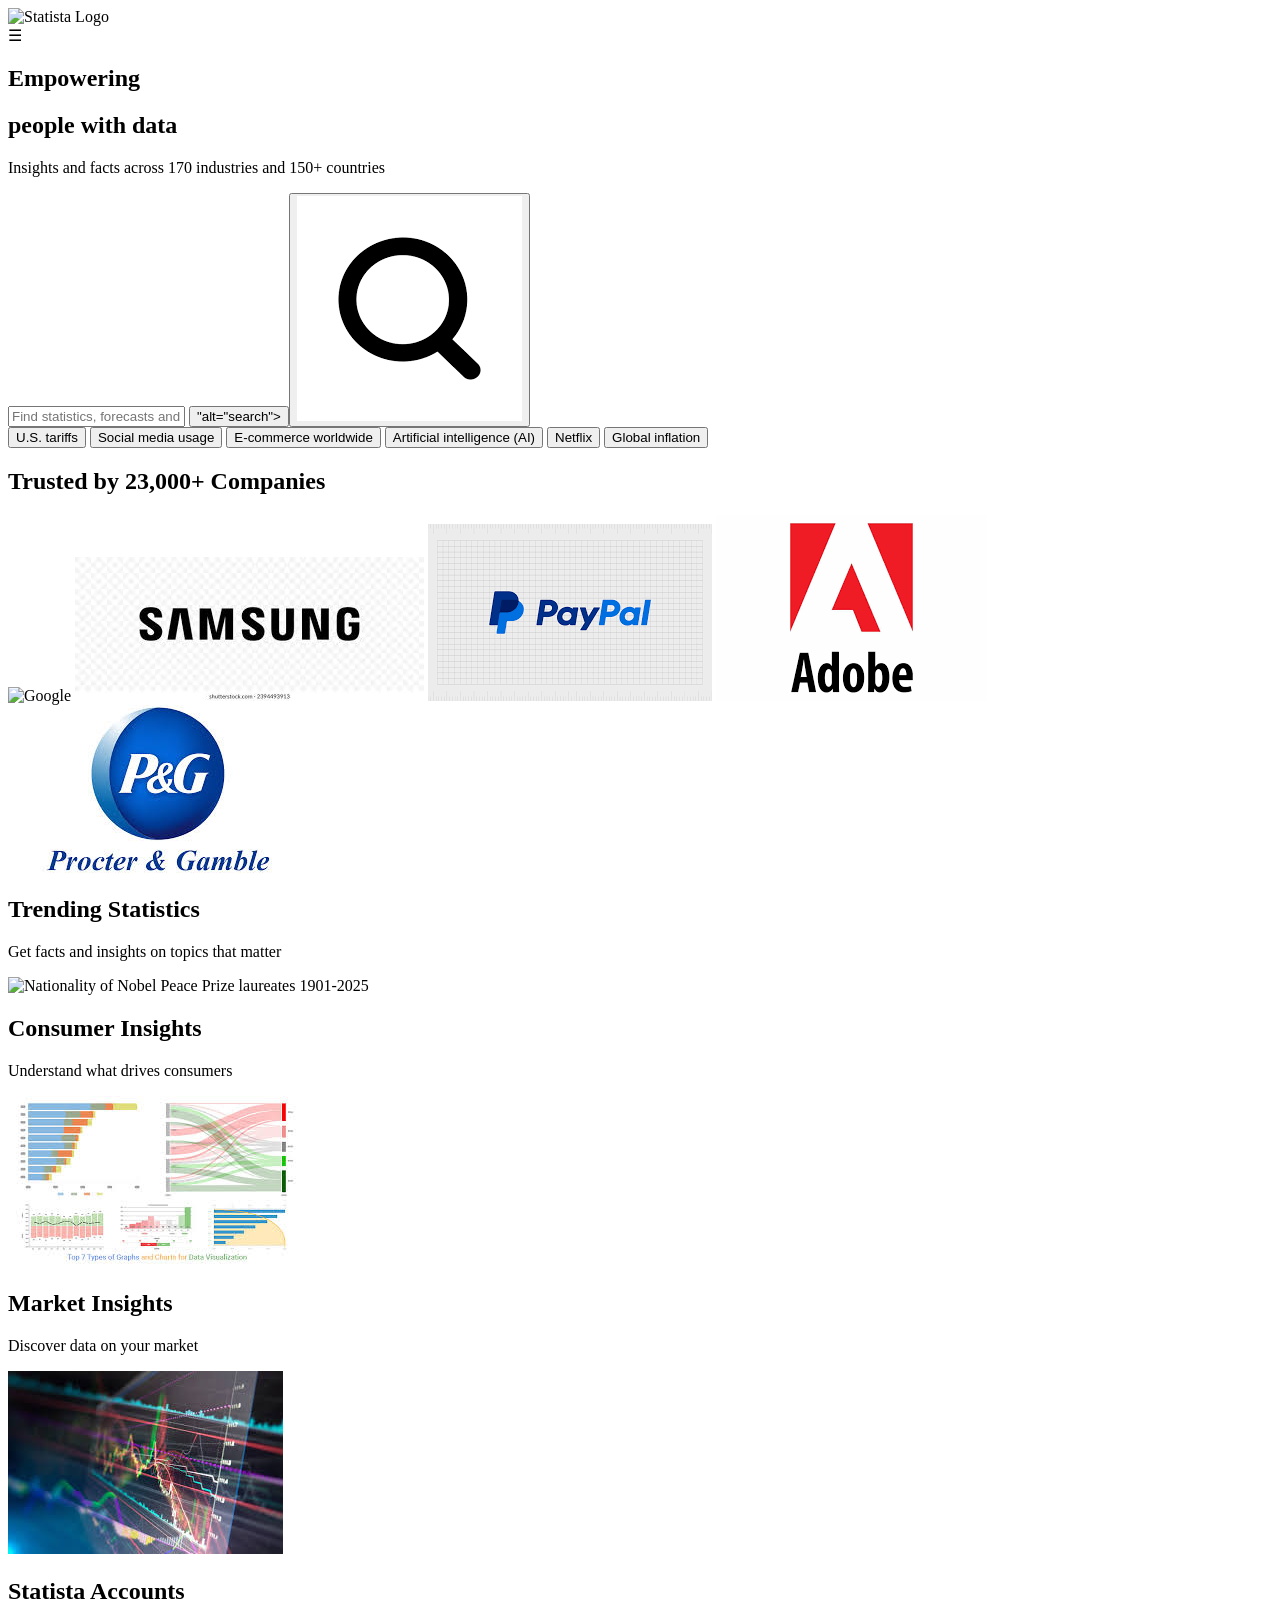
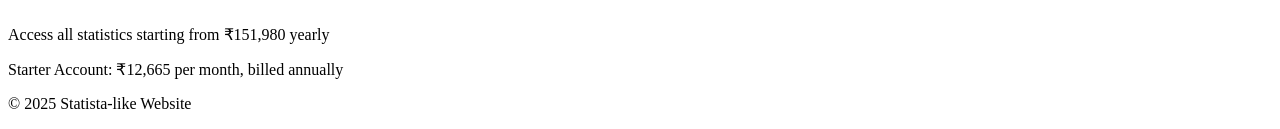
==== index.html @ 926d548a "Add files via upload" ====
<!DOCTYPE html>
<html lang="en">
<head>
    <meta charset="UTF-8">
    <title>Statista Demo</title>
    <link rel="stylesheet" href="v.css">
</head>
<body>
    <header class="header">
        <img src="https://encrypted-tbn0.gstatic.com/images?q=tbn:ANd9GcTZRBNmAUA8llWJ3llRZCnLvHSf0WxnMzXpCw&s " class="logo" alt="Statista Logo">
        <div class="menu">☰</div>
    </header>
                
    
    <section class="hero">
        <h1>Empowering</h1>
        <h2>people with data</h2>

        <p>Insights and facts across 170 industries and 150+ countries</p>

        
        <div class="search-box">
            <input type="text" placeholder="Find statistics, forecasts and reports">
            <button>"alt="search">
            <button>
                <img src="[data-uri]"alt="search">
        </button>
    </div>

        
        <div class="buttons">
            <button>U.S. tariffs</button>
            <button>Social media usage</button>
            <button>E-commerce worldwide</button>
            <button>Artificial intelligence (AI)</button>
            <button>Netflix</button>
            <button>Global inflation</button>
        </div>
 <header>
        <h1>Trusted by 23,000+ Companies</h1>
        <div class="companies">
            <img src=" https://encrypted-tbn0.gstatic.com/images?q=tbn:ANd9GcSKh9hPl8Xf3WmnsIdyvFYon4eW0Q4YN_txBg&s" alt="Google">
            <img src="[data-uri]" alt="Samsung">
            <img src="[data-uri]" alt="PayPal">
            <img src="[data-uri]" alt="Adobe">
            <img src="[data-uri]" alt="P&G">
        </div>
    </header>

    <section class="trending-statistics">
        <h2>Trending Statistics</h2>
        <p>Get facts and insights on topics that matter</p>
        <img src="https://encrypted-tbn0.gstatic.com/images?q=tbn:ANd9GcTdrpmdKosoWRfrHRn5On1GTqeqLWasMrAXJA&s" alt="Nationality of Nobel Peace Prize laureates 1901-2025">
    </section>

    <section class="consumer-insights">
        <h2>Consumer Insights</h2>
        <p>Understand what drives consumers</p>
        <img src="[data-uri]" alt="Industrial Robots Tasks">
    </section>

    <section class="market-insights">
        <h2>Market Insights</h2>
        <p>Discover data on your market</p>
        <image src="[data-uri]  "alt="market insights"
    </section>

    <section class="subscription">
        <h2>Statista Accounts</h2>
        <p>Access all statistics starting from ₹151,980 yearly</p>
        <p>Starter Account: ₹12,665 per month, billed annually</p>
    </section>

    <footer>
        <p>&copy; 2025 Statista-like Website</p>
    </footer>
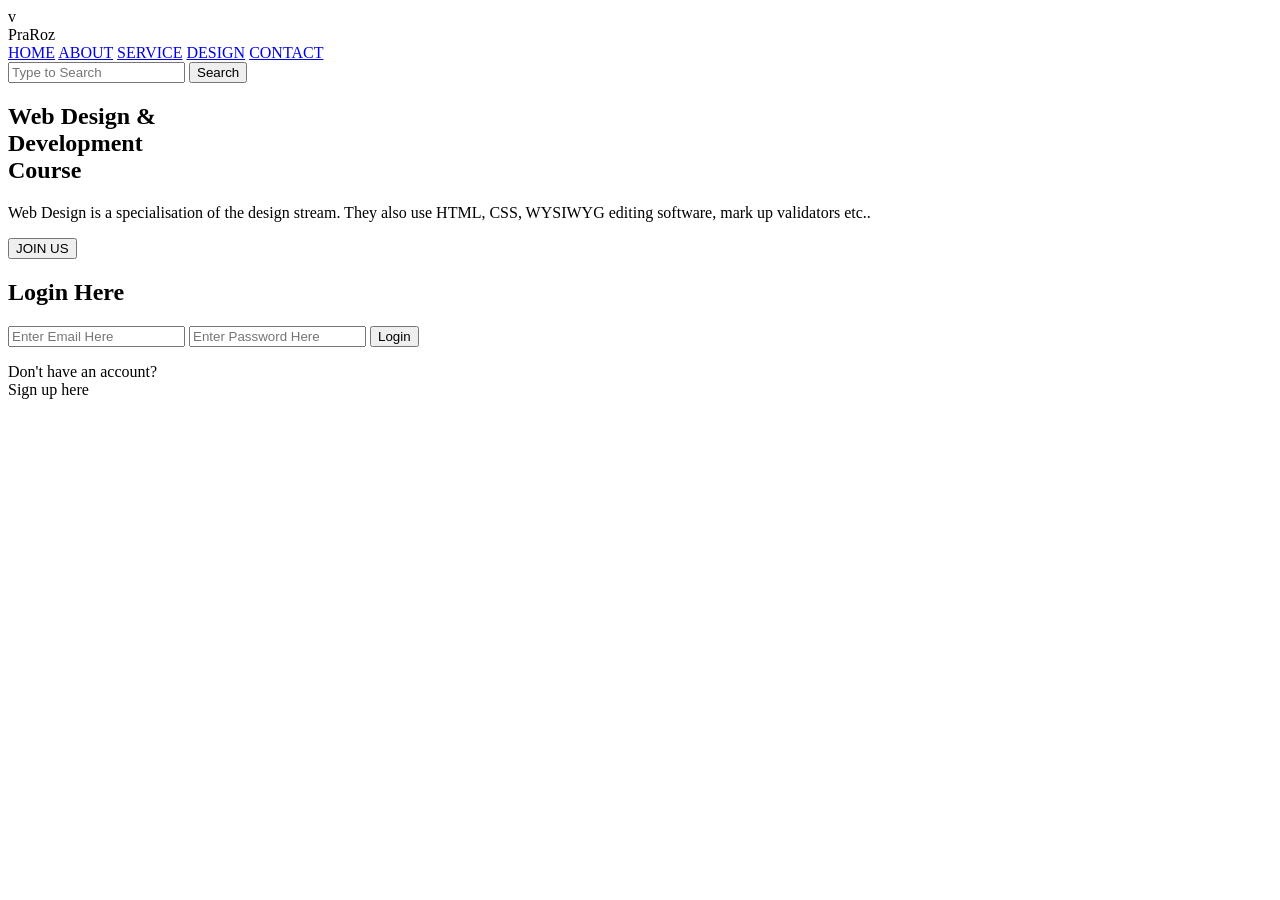
==== commit 4d8e5fd7: "Add files via upload" ====
--- a/index.html
+++ b/index.html
@@ -1,78 +1,45 @@
-<!DOCTYPE html>
+v<!DOCTYPE html>
 <html lang="en">
 <head>
-    <meta charset="UTF-8">
-    <title>Statista Demo</title>
-    <link rel="stylesheet" href="v.css">
+  <meta charset="UTF-8">
+  <meta name="viewport" content="width=device-width, initial-scale=1.0">
+  <title>PraRoz</title>
+  <link rel="stylesheet" href="praroz.css">
 </head>
 <body>
-    <header class="header">
-        <img src="https://encrypted-tbn0.gstatic.com/images?q=tbn:ANd9GcTZRBNmAUA8llWJ3llRZCnLvHSf0WxnMzXpCw&s " class="logo" alt="Statista Logo">
-        <div class="menu">☰</div>
-    </header>
-                
-    
-    <section class="hero">
-        <h1>Empowering</h1>
-        <h2>people with data</h2>
 
-        <p>Insights and facts across 170 industries and 150+ countries</p>
+<header>
+  <div class="logo">PraRoz</div>
+  <nav>
+    <a href="#">HOME</a>
+    <a href="#">ABOUT</a>
+    <a href="#">SERVICE</a>
+    <a href="#">DESIGN</a>
+    <a href="#">CONTACT</a>
+  </nav>
+  <div class="search-box">
+    <input type="text" placeholder="Type to Search">
+    <button>Search</button>
+  </div>
+</header>
 
-        
-        <div class="search-box">
-            <input type="text" placeholder="Find statistics, forecasts and reports">
-            <button>"alt="search">
-            <button>
-                <img src="[data-uri]"alt="search">
-        </button>
-    </div>
+<section class="hero">
+  <div class="content">
+    <h1>Web Design & <br><span>Development</span><br>Course</h1>
+    <p>Web Design is a specialisation of the design stream. They also use HTML,
+    CSS, WYSIWYG editing software, mark up validators etc..</p>
+    <button class="join-btn">JOIN US</button>
+  </div>
 
-        
-        <div class="buttons">
-            <button>U.S. tariffs</button>
-            <button>Social media usage</button>
-            <button>E-commerce worldwide</button>
-            <button>Artificial intelligence (AI)</button>
-            <button>Netflix</button>
-            <button>Global inflation</button>
-        </div>
- <header>
-        <h1>Trusted by 23,000+ Companies</h1>
-        <div class="companies">
-            <img src=" https://encrypted-tbn0.gstatic.com/images?q=tbn:ANd9GcSKh9hPl8Xf3WmnsIdyvFYon4eW0Q4YN_txBg&s" alt="Google">
-            <img src="[data-uri]" alt="Samsung">
-            <img src="[data-uri]" alt="PayPal">
-            <img src="[data-uri]" alt="Adobe">
-            <img src="[data-uri]" alt="P&G">
-        </div>
-    </header>
+  <div class="login-box">
+    <h2>Login Here</h2>
+    <input type="email" placeholder="Enter Email Here">
+    <input type="password" placeholder="Enter Password Here">
+    <button onclick="login()">Login</button>
+    <p>Don't have an account?<br><span>Sign up here</span></p>
+  </div>
+</section>
 
-    <section class="trending-statistics">
-        <h2>Trending Statistics</h2>
-        <p>Get facts and insights on topics that matter</p>
-        <img src="https://encrypted-tbn0.gstatic.com/images?q=tbn:ANd9GcTdrpmdKosoWRfrHRn5On1GTqeqLWasMrAXJA&s" alt="Nationality of Nobel Peace Prize laureates 1901-2025">
-    </section>
-
-    <section class="consumer-insights">
-        <h2>Consumer Insights</h2>
-        <p>Understand what drives consumers</p>
-        <img src="[data-uri]" alt="Industrial Robots Tasks">
-    </section>
-
-    <section class="market-insights">
-        <h2>Market Insights</h2>
-        <p>Discover data on your market</p>
-        <image src="[data-uri]  "alt="market insights"
-    </section>
-
-    <section class="subscription">
-        <h2>Statista Accounts</h2>
-        <p>Access all statistics starting from ₹151,980 yearly</p>
-        <p>Starter Account: ₹12,665 per month, billed annually</p>
-    </section>
-
-    <footer>
-        <p>&copy; 2025 Statista-like Website</p>
-    </footer>
-    
-        +<script src="prac.js"></script>
+</body>
+</html>
